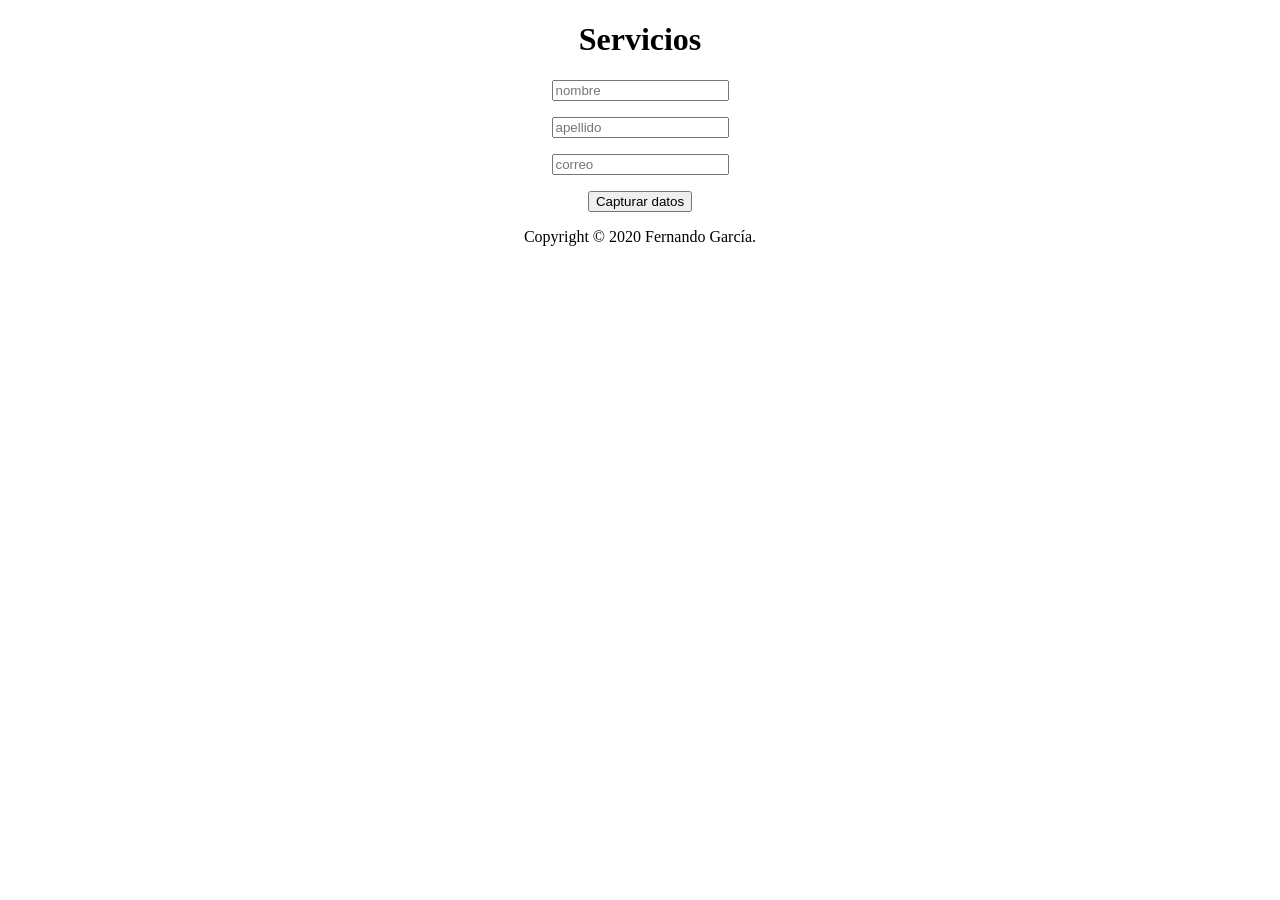
==== public/index.html @ ed97dc24 "primer commit" ====
<!DOCTYPE html>
<html>
  <head>
    <meta charset="utf-8">
    <meta name="viewport" content="width=device-width, initial-scale=1">
    <title>Recomendacion</title>
    <link rel="stylesheet" href="estilos.css">
  </head>
  <body id="cuerpo">
    <center>
    <h1>Servicios</h1>
    <form action="javascript:saludaHttp();">
      <p><input type="text" id="nombre" placeholder="nombre"></p>
      <p><input type="text" id="apellido" placeholder="apellido"></p>
      <p><input type="text" id="correo" placeholder="correo"></p>
      <p>
        <button type="submit">Capturar datos</button>
      </p>
      <footer>Copyright &copy; 2020 Fernando García.</footer>
    </form>
  </center>
    <script>
      //@ts-check

      /** Envía los datos a la función en Internet. El modificador async indica
       * que la función probablemente no termine en el hilo principal y algunas
       * de sus instrucciones continuen en otro hilo. En este caso, como la
       * comunicación con el servidor puede ser tardada se realiza en otro hilo.
       * Se devuelve un objeto de tipo Promise que sirve para saber cuando la
       * función termina correctamente o con error en algún momento futuro.
       * @returns {Promise} para indicar cuando termina correctamente o con
       *  error. */
      async function saludaHttp() {
        try {
          /** La función fetch envía los datos al servidor. El texto que recibe
           * como parámetro es la url que se invoca. El signo de interrogación
           * "?" permite pasarle parámetros y encodeURIComponent formatea la
           * información para que se puede colocar en la URL. El signo "&"
           * separa los parámetros. En este caso se envían los parámetros
           * "nombre1" y "nombre2", tomados de la interfaz gráfica.
           * nombre1.value.trim() toma la captura de id="nombre1" y le quita los
           *        espacios y saltos de línea al inicio y al final.
           * fetch lanza la comunicación con el servidor en otro hilo, devuelve
           * una Promise para saber en que momento termina y trata de seguir a
           * la siguiente instrucción antes que la comunicación termine.
           * El operador await fuerza a esperar que la Promise indique el final
           * de la operación y toma la respuesta devuelta por el servidor.
           * @type {Response} */
          const respuestaHttp =
            await fetch("saludo?nombre="
              // @ts-ignore
              
              + encodeURIComponent(nombre.value.trim())
              // @ts-ignore
              + "&apellido=" + encodeURIComponent(apellido.value.trim())
              
              // @ts-ignore
              + "&correo=" + encodeURIComponent(correo.value.trim()));
          /* La property ok de la respuesta vale true si la conexión terminó
           * con éxito. */
          if (respuestaHttp.ok) {
            /* En esta parte del if, la conexión terminó con éxito. Hay que
             * mostrar el texto del servidor usando la instrucción
             * respuestaHttp.text(); como este proceso puede ser tardado,
             * se ejecuta en otro hilo y devuelve una Promise. Con await espera
             * a que termine este proceso. */
            const texto = await respuestaHttp.text();
            alert(texto);
          } else {
            /* En esta parte del if, la conexión termina con errores. Se
             * lanza una excepción que es atrapada por la función del
             * catch en la línea 109. La expresión respuestaHttp.statusText
             * devuelve un texto describiendo el error, que normalmente está
             * en inglés. */
            throw new Error(respuestaHttp.statusText)
          }
        } catch (e) {
          alert(e.message)
        }
      }
    </script>
  </body>
</html>
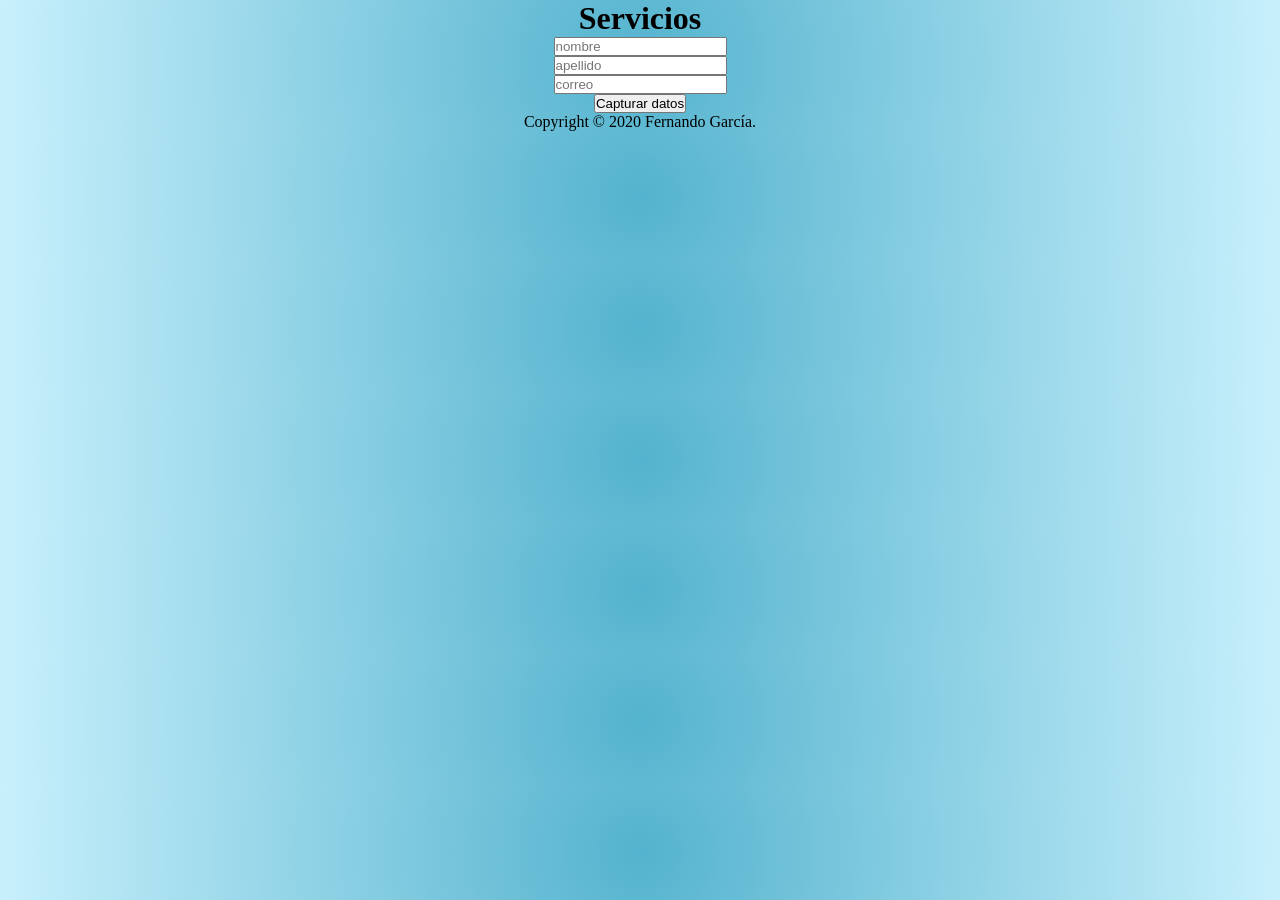
==== commit 3da10217: "primer commit" ====
--- a/public/index.html
+++ b/public/index.html
@@ -4,7 +4,7 @@
     <meta charset="utf-8">
     <meta name="viewport" content="width=device-width, initial-scale=1">
     <title>Recomendacion</title>
-    <link rel="stylesheet" href="estilos.css">
+    <link rel="stylesheet" href="misestilos.css">
   </head>
   <body id="cuerpo">
     <center>
--- a/public/misestilos.css
+++ b/public/misestilos.css
@@ -0,0 +1,157 @@
+* {
+    margin: 0px; padding: 0px;
+    }
+    #cabeceralogo { display: flex;
+    justify-content: left; width: 96%;
+    height: 120px; padding: 0% 2%;
+         background: #8AE6FF;
+    }
+    #cuerpo{
+    background-position: center center;
+        background: radial-gradient(circle, #54B3CE,#C8F0FC);
+    
+    }
+    #cabeceralogo > div { flex: 1;
+    max-width: 975px; padding-top:40px;
+    }
+    #cabeceralogo h1 {
+    font: bold 50px Arial; color: white;
+    }
+    #menuprincipal {
+     display: flex;
+    justify-content: center; width: 96%;
+    height: 40px; padding: 0% 2%;
+    background-color: #8AE6FF; border-top: 0px;
+    border-bottom: 20px;
+    }
+    #menuprincipal > div { flex: 1;
+    max-width: 1000px;
+    background-color: #7BCDE4;
+    }
+    #menuprincipal li {
+    display: inline-block;
+    padding: 15px 33px 10px 10px;
+     margin-right: 20px;
+     text-shadow: 3px 2px 3px 2px black;
+    }
+    #menuprincipal a {
+    justify-content: center;
+    font: bold 15px Tahoma sans-serif;
+    color: white;
+    text-decoration: none;
+    }
+    main {
+    display: flex;
+    justify-content: center;
+    width: 96%;
+    padding: 2%;
+    background
+    }
+    main > div {
+        display: flex;
+        flex: 1;
+    max-width: 1000px;
+    }
+    #articulosprincipales {
+         flex: 1;
+    margin-right: 30px;
+     padding: 20px;
+     background-position: center center;
+        background: radial-gradient(circle, #54B3CE,#C8F0FC);
+     border-radius: 40px;
+    }
+    #articulosprincipales > article{
+        color: white;
+        font: bold 20px Verdana,Arial sans-serif; 
+    }
+    .parrafo{
+        justify-content: center;
+    }
+    #infoadicional {
+        width: 280px;
+        padding: 20px;
+        height: 600px;
+        background: -webkit-linear-gradient(#54B3CE,#C8F0FC);
+         border-radius: 100px;
+    }
+    #infoadicional h7 {
+    font: bold 20px Verdana,Arial sans-serif; color: white;
+    margin-bottom: 15px;
+    }
+    article {
+    position:  relative; padding: 0px 40px 20px 40px;
+    }
+    article time {
+        display: block;
+        position: absolute;
+         top: -5px;
+    left: -70px;
+    width: 80px;
+    padding: 15px 5px;
+    background-color: #CC0030;
+    box-shadow: 3px 3px 5px rgba(100, 100, 100, 0.7);
+    border-radius: 5px;
+    }
+    .numerodia {
+    font: bold 36px Verdana, sans-serif; color: #CC0030;
+    
+    text-align: center;
+    }
+    .nombredia {
+    font: 12px Verdana, sans-serif; color: #CC0030;
+    text-align: center;
+    }
+    
+    .parrafo {
+        text-align:justify;
+    
+    }
+    article h1 {
+    margin-bottom: 5px;
+    font: bold 30px Georgia, sans-serif;
+    }
+    article p {
+    font: 18px Georgia, sans-serif;
+    justify-content: center;
+    }
+    figure {
+    margin: 10px 0px;
+    }
+    figure img {
+    max-width: 98%;
+    padding: 1%;
+    border-radius: 100px;
+    }
+    #pielogo { display: flex;
+    justify-content: center; width: 96%;
+    padding: 2%;
+    background: -webkit-linear-gradient(#54B3CE,#C8F0FC);;
+    }
+    #pielogo > div { display: flex; flex: 1;
+    max-width: 960px; background-color: #BDE9F8; border-radius: 100px;
+    }
+    .seccionpie {
+    flex: 1; padding: 25px;
+    
+    }
+    .seccionpie li {
+    color: white;
+    }
+    .seccionpie h1 {
+    font: bold 20px Arial, sans-serif;
+    }
+    .seccionpie address {
+    color: white;
+    }
+    .seccionpie small {
+    color: white;
+    }
+    .seccionpie p {
+    margin-top: 5px;
+    }
+    
+    .seccionpie a {
+    font: bold 16px Arial, sans-serif; color: white;
+    text-decoration: none;
+    }
+    
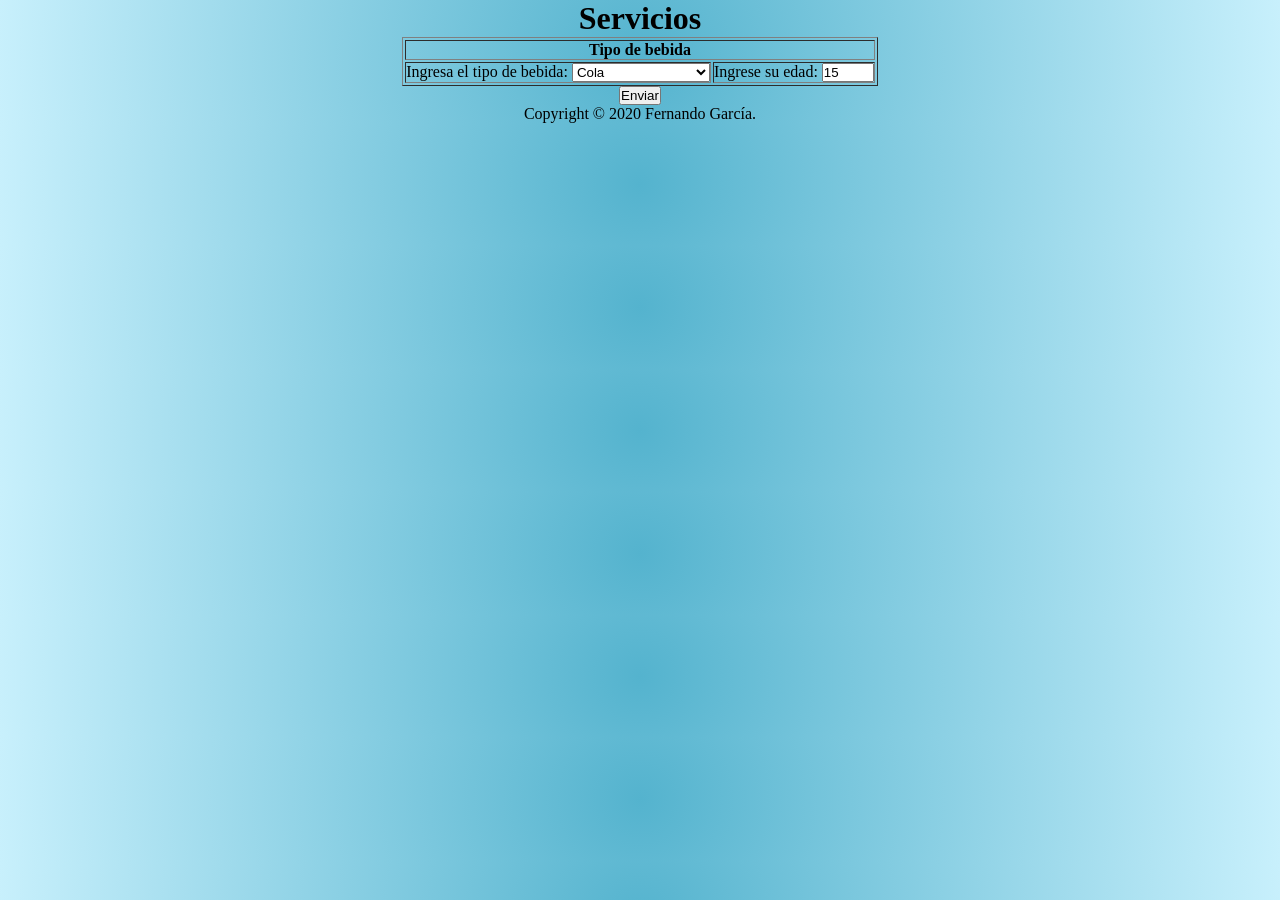
==== commit 5e4a218d: "ultimo commit" ====
--- a/public/index.html
+++ b/public/index.html
@@ -10,12 +10,35 @@
     <center>
     <h1>Servicios</h1>
     <form action="javascript:saludaHttp();">
-      <p><input type="text" id="nombre" placeholder="nombre"></p>
-      <p><input type="text" id="apellido" placeholder="apellido"></p>
-      <p><input type="text" id="correo" placeholder="correo"></p>
-      <p>
-        <button type="submit">Capturar datos</button>
-      </p>
+      <center>
+          
+      </center>
+    <center>
+      <table border="1">
+        
+          <tr>
+              <th colspan="2">Tipo de bebida</th>
+          </tr>
+          <tr>
+              <td>Ingresa el tipo de bebida:
+                      <select name="bebidas" id="bebidas">
+                          <!-- Opciones de la lista -->
+                          <option value="1">Cola</option>
+                          <option value="2">Alcohol</option>
+                          <option value="3">Dulce natural</option>
+                          <option value="4">Refrescos de sabor</option>
+                        </select>
+                        <td>Ingrese su edad: 
+          <input type="number" name="numero" value="15" min="10"
+                          max="100" id="edad"/>
+                          
+              
+          </tr>
+       
+      </table>
+  <td><input type="submit" value="Enviar">
+    </center>
+    
       <footer>Copyright &copy; 2020 Fernando García.</footer>
     </form>
   </center>
@@ -47,15 +70,12 @@
            * de la operación y toma la respuesta devuelta por el servidor.
            * @type {Response} */
           const respuestaHttp =
-            await fetch("saludo?nombre="
+            await fetch("saludo?bebidas="
               // @ts-ignore
               
-              + encodeURIComponent(nombre.value.trim())
+              + encodeURIComponent(bebidas.value.trim())
               // @ts-ignore
-              + "&apellido=" + encodeURIComponent(apellido.value.trim())
-              
-              // @ts-ignore
-              + "&correo=" + encodeURIComponent(correo.value.trim()));
+              + "&edad=" + encodeURIComponent(edad.value.trim())));
           /* La property ok de la respuesta vale true si la conexión terminó
            * con éxito. */
           if (respuestaHttp.ok) {
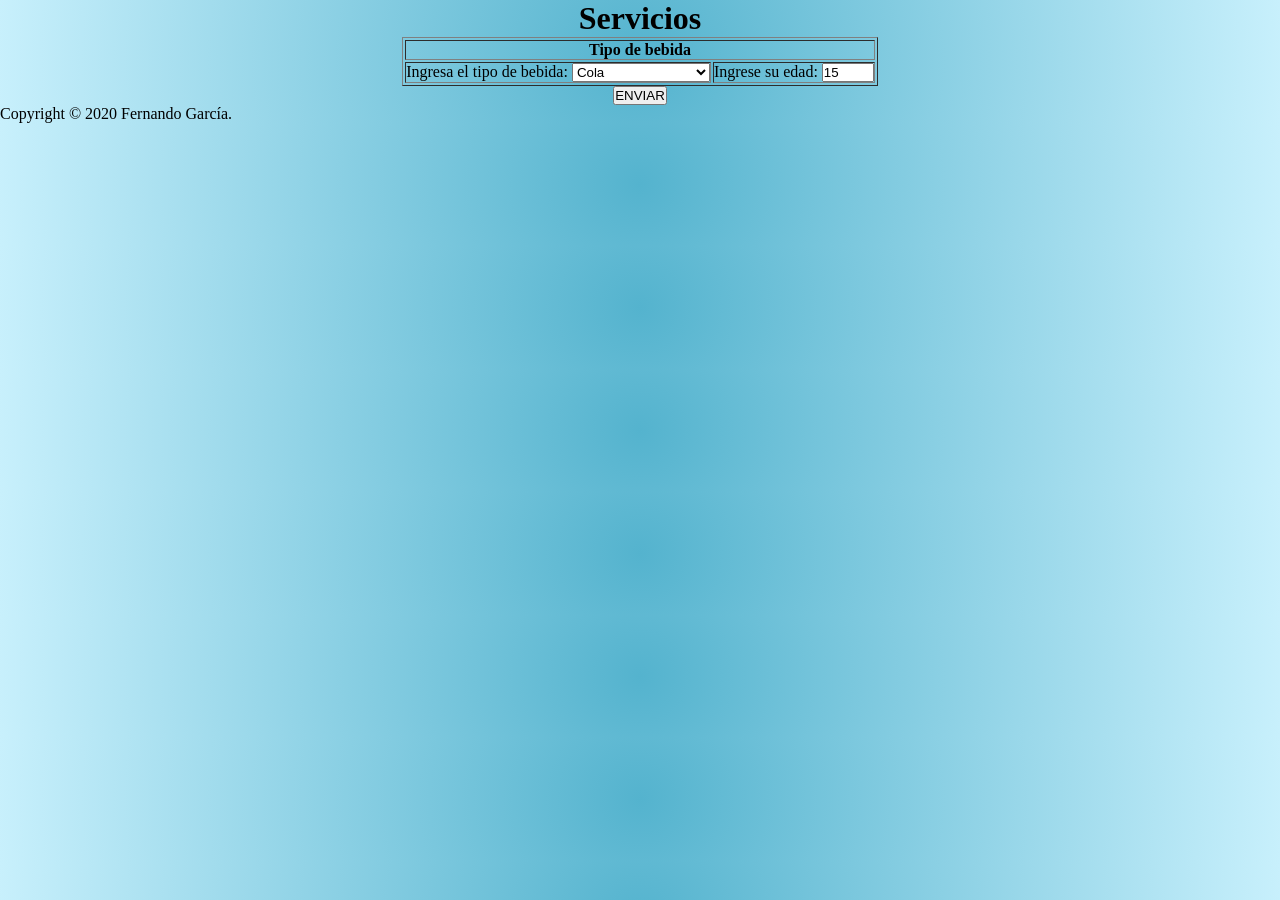
==== commit 8d1a434e: "commit" ====
--- a/public/index.html
+++ b/public/index.html
@@ -10,6 +10,7 @@
     <center>
     <h1>Servicios</h1>
     <form action="javascript:saludaHttp();">
+    </center>
       <center>
           
       </center>
@@ -21,7 +22,7 @@
           </tr>
           <tr>
               <td>Ingresa el tipo de bebida:
-                      <select name="bebidas" id="bebidas">
+                      <select  id="bebidas">
                           <!-- Opciones de la lista -->
                           <option value="1">Cola</option>
                           <option value="2">Alcohol</option>
@@ -29,14 +30,14 @@
                           <option value="4">Refrescos de sabor</option>
                         </select>
                         <td>Ingrese su edad: 
-          <input type="number" name="numero" value="15" min="10"
+                      <input type="number"  value="15" min="10"
                           max="100" id="edad"/>
                           
               
           </tr>
        
       </table>
-  <td><input type="submit" value="Enviar">
+    <button type="submit"> ENVIAR </button>
     </center>
     
       <footer>Copyright &copy; 2020 Fernando García.</footer>
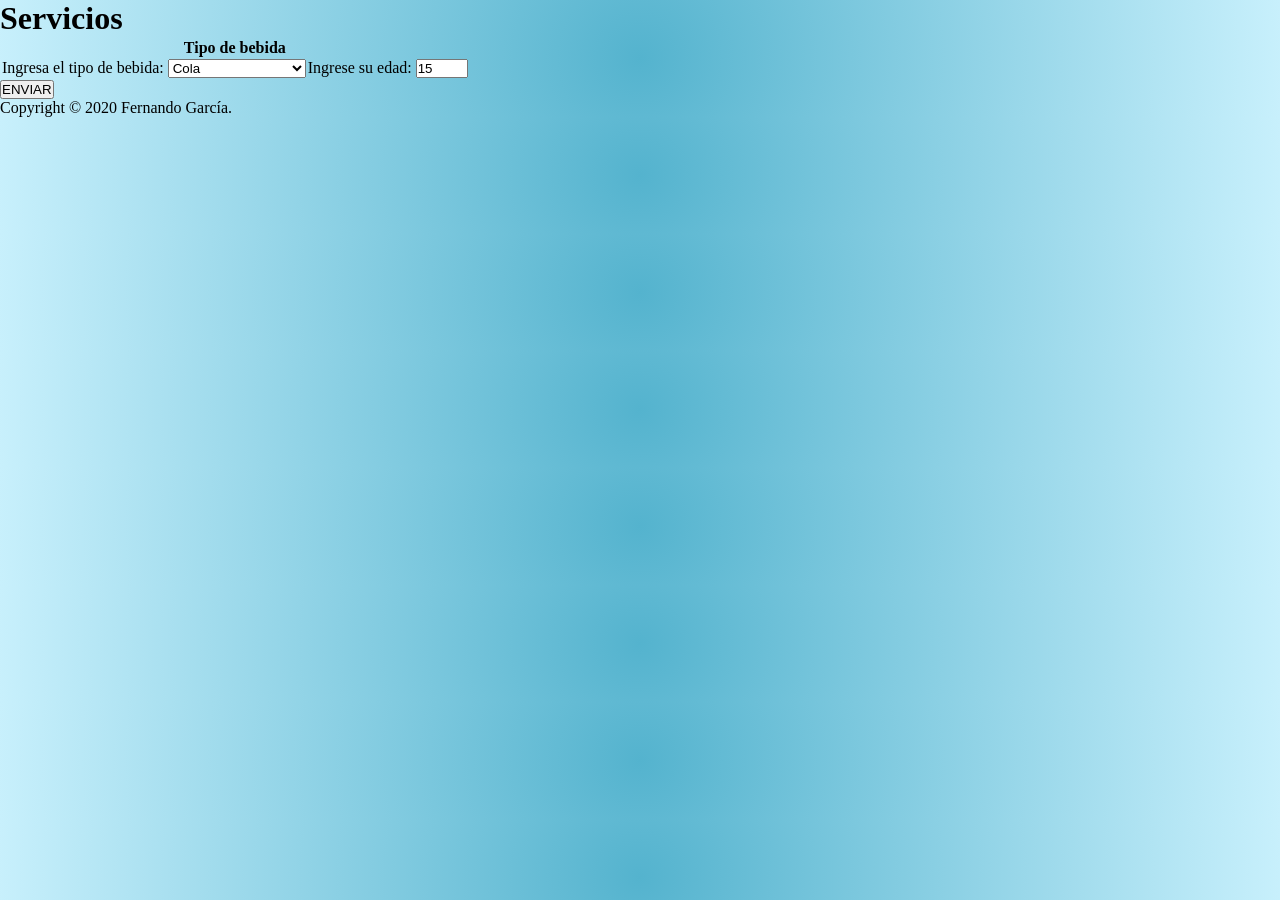
==== commit 76dc13fc: "primer commit" ====
--- a/public/index.html
+++ b/public/index.html
@@ -7,16 +7,9 @@
     <link rel="stylesheet" href="misestilos.css">
   </head>
   <body id="cuerpo">
-    <center>
     <h1>Servicios</h1>
     <form action="javascript:saludaHttp();">
-    </center>
-      <center>
-          
-      </center>
-    <center>
-      <table border="1">
-        
+      <table>
           <tr>
               <th colspan="2">Tipo de bebida</th>
           </tr>
@@ -38,11 +31,9 @@
        
       </table>
     <button type="submit"> ENVIAR </button>
-    </center>
-    
-      <footer>Copyright &copy; 2020 Fernando García.</footer>
     </form>
-  </center>
+  
+    <footer>Copyright &copy; 2020 Fernando García.</footer>
     <script>
       //@ts-check
 
@@ -76,7 +67,7 @@
               
               + encodeURIComponent(bebidas.value.trim())
               // @ts-ignore
-              + "&edad=" + encodeURIComponent(edad.value.trim())));
+              + "&edad=" + encodeURIComponent(edad.value.trim()));
           /* La property ok de la respuesta vale true si la conexión terminó
            * con éxito. */
           if (respuestaHttp.ok) {
